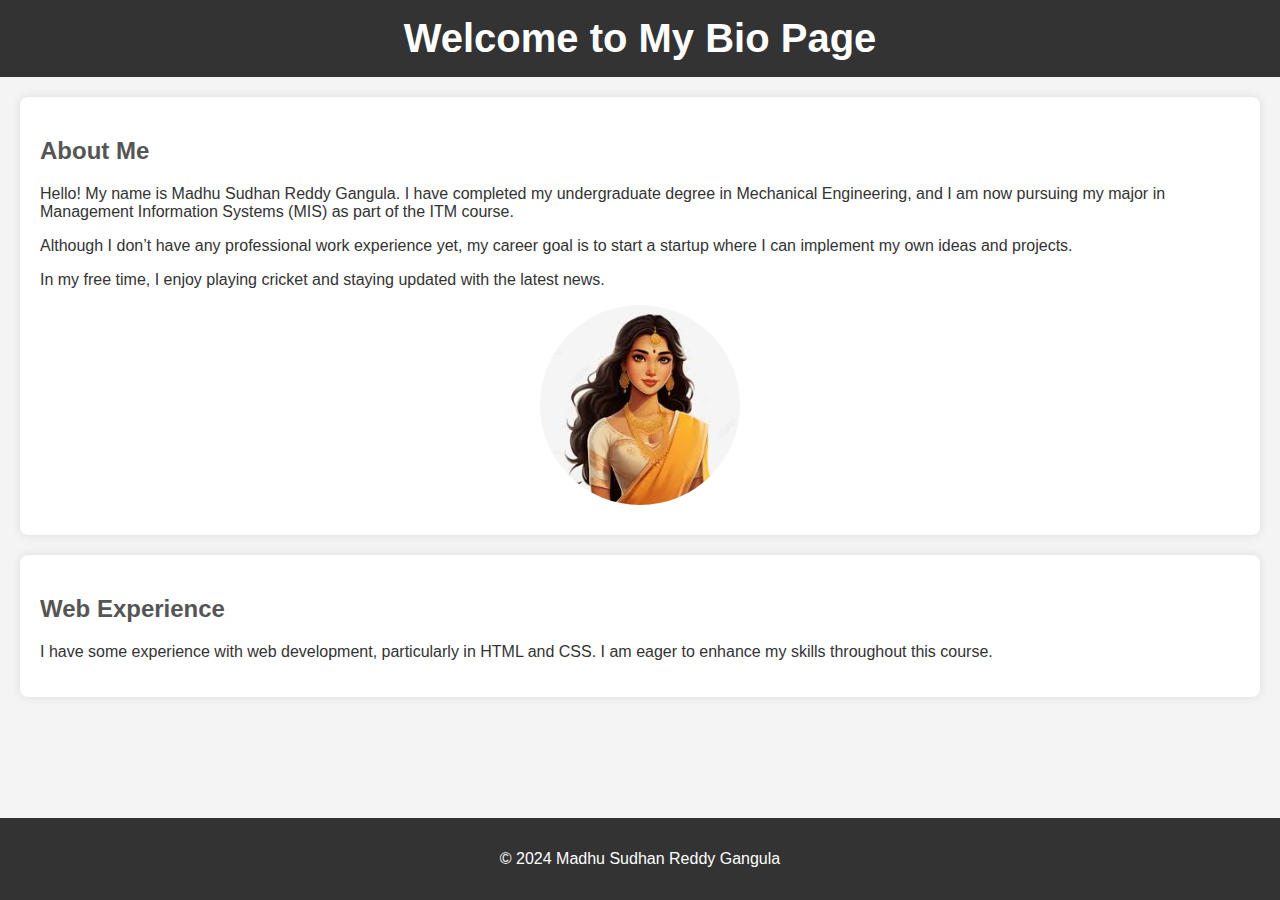
==== index.html @ 9a869f2d "Add files via upload" ====
<!DOCTYPE html>
<html lang="en">
<head>
    <meta charset="UTF-8">
    <meta name="viewport" content="width=device-width, initial-scale=1.0">
    <title>Madhu Sudhan Reddy Gangula</title>
    <link rel="stylesheet" href="styles.css">
</head>
<body>
    <header>
        <h1>Welcome to My Bio Page</h1>
    </header>

    <section id="intro">
        <h2>About Me</h2>
        <p>Hello! My name is Madhu Sudhan Reddy Gangula. I have completed my undergraduate degree in Mechanical Engineering, and I am now pursuing my major in Management Information Systems (MIS) as part of the ITM course.</p>
        <p>Although I don’t have any professional work experience yet, my career goal is to start a startup where I can implement my own ideas and projects.</p>
        <p>In my free time, I enjoy playing cricket and staying updated with the latest news.</p>
        <img src="photo.jpeg" alt="My Photo" style="width:200px;">
    </section>

    <section id="web-experience">
        <h2>Web Experience</h2>
        <p>I have some experience with web development, particularly in HTML and CSS. I am eager to enhance my skills throughout this course.</p>
    </section>

    <footer>
        <p>&copy; 2024 Madhu Sudhan Reddy Gangula</p>
    </footer>
</body>
</html>
---- styles.css ----
body {
    font-family: Arial, sans-serif;
    margin: 0;
    padding: 0;
    background-color: #f4f4f4;
    color: #333;
}

header {
    background-color: #333;
    color: white;
    text-align: center;
    padding: 1em 0;
}

h1 {
    font-size: 2.5em;
    margin: 0;
}

section {
    padding: 20px;
    margin: 20px;
    background-color: white;
    border-radius: 8px;
    box-shadow: 0 0 10px rgba(0, 0, 0, 0.1);
}

h2 {
    color: #555;
}

img {
    border-radius: 50%;
    display: block;
    margin: 10px auto;
}

footer {
    background-color: #333;
    color: white;
    text-align: center;
    padding: 1em 0;
    position: fixed;
    width: 100%;
    bottom: 0;
}
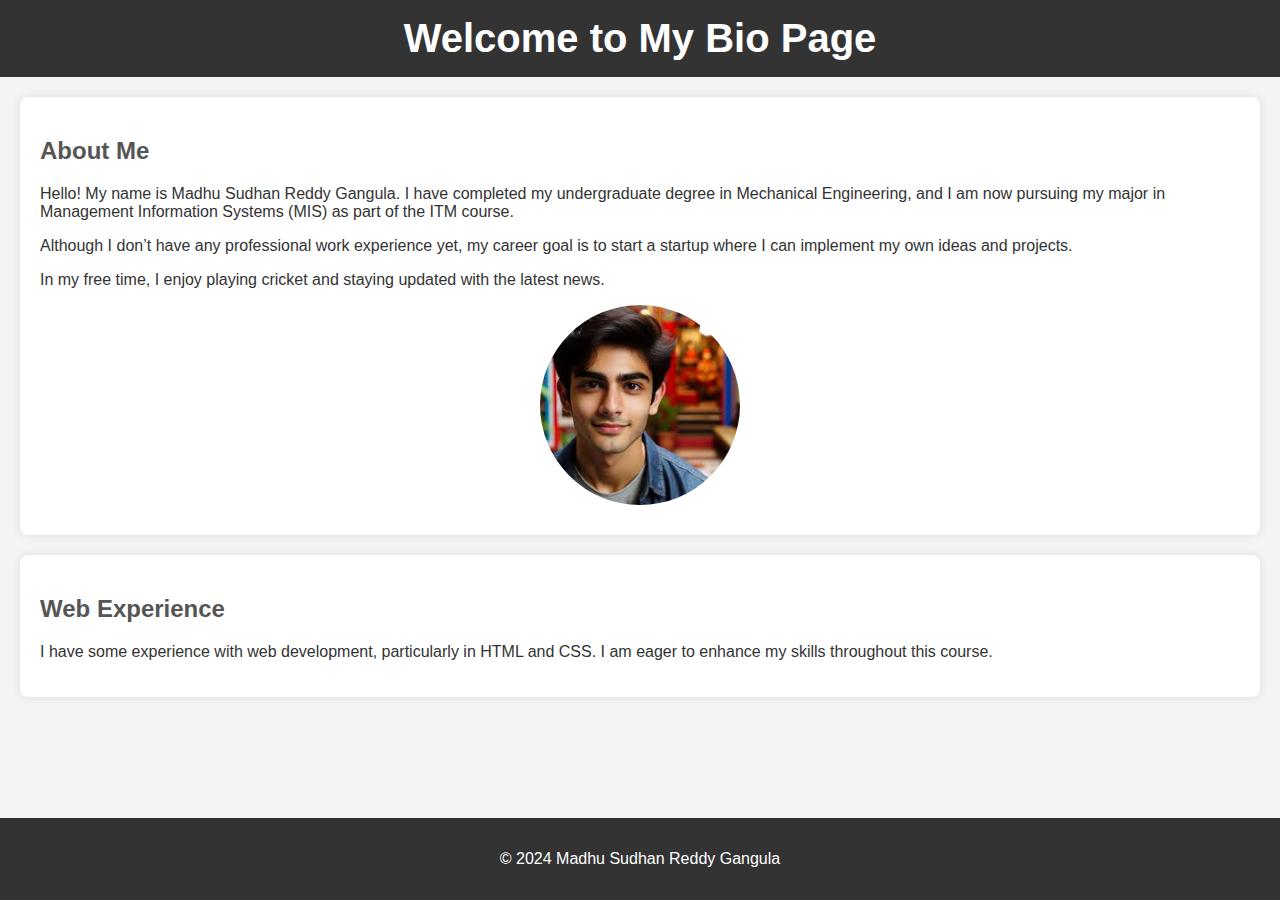
==== commit e947cfcc: "Update index.html" ====
--- a/index.html
+++ b/index.html
@@ -16,7 +16,7 @@
         <p>Hello! My name is Madhu Sudhan Reddy Gangula. I have completed my undergraduate degree in Mechanical Engineering, and I am now pursuing my major in Management Information Systems (MIS) as part of the ITM course.</p>
         <p>Although I don’t have any professional work experience yet, my career goal is to start a startup where I can implement my own ideas and projects.</p>
         <p>In my free time, I enjoy playing cricket and staying updated with the latest news.</p>
-        <img src="photo.jpeg" alt="My Photo" style="width:200px;">
+        <img src="photo-profile.jpeg" alt="My Photo" style="width:200px;">
     </section>
 
     <section id="web-experience">
